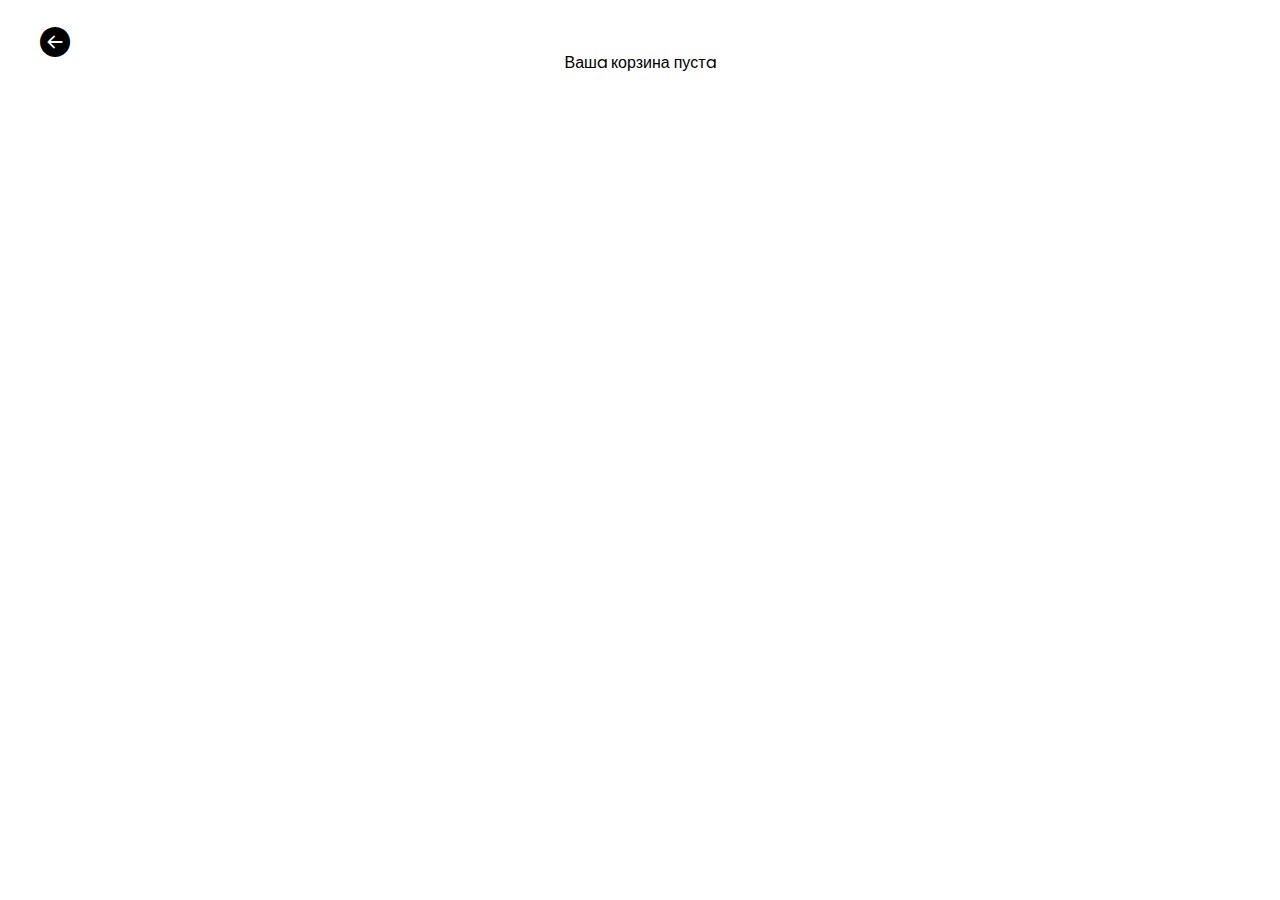
==== cart.html @ f56542cd "first commit" ====
<!DOCTYPE html>
<html lang="en">

<head>
    <meta charset="UTF-8">
    <meta name="viewport" content="width=device-width, initial-scale=1.0">
    <title>Document</title>
    <link rel="stylesheet" href="./cart.css">
    <link rel="stylesheet" href="https://cdn.jsdelivr.net/npm/bootstrap-icons@1.11.3/font/bootstrap-icons.min.css">
</head>

<body>
    <div class="card">
        
    </div>
    <div class="close">
        <a href="/"> <i class="bi bi-arrow-left-circle-fill"></i></a>
    </div>
    <div class="suucess-delete">
        <h1>Удален из корзина</h1>

    </div>
    <script src="./cart.js"></script>

</body>

</html>
---- cart.css ----
@import url('https://fonts.googleapis.com/css2?family=Poppins:ital,wght@0,100;0,200;0,300;0,400;0,500;0,600;0,700;0,800;0,900;1,100;1,200;1,300;1,400;1,500;1,600;1,700;1,800;1,900&display=swap');

* {
    padding: 0;
    margin: 0;
    box-sizing: border-box;
    font-family: "Poppins", sans-serif;
}
.close {
    position: absolute;
    top: 20px;
    left: 40px;
    color: black;

    a {
        color: black;
    }
    i {
        font-size: 30px;
    }
}
.suucess-delete {
    background-color: red;
    color: white;
    position: absolute;
    top: 0;
    left: 0;
    width: 100%;
    text-align: center;
    display: none;
    h1 {
        font-size: 16px;
        padding: 5px;
    }
}
.card {
    max-width: 1920px;
    margin: auto;
    display: flex;
    align-items: center;
    justify-content: center;
    flex-direction: column;
    gap: 20px;
    position: relative;
    padding: 50px;


    .card2 {
        width: 450px;
        transition: all 0.3s;
        border: 1px solid #E0E0E0;
        .content-img {
            display: flex;
            align-items: center;
            justify-content: center;
            padding: 20px;
            img {
                width: 400px;
            }
        }
        .text-content-card {
            padding: 20px 30px;
            span {
                font-size: 16px;
                margin-right: 10px;
                font-weight: bold;
                font-style: italic;
                color: rgb(110, 93, 93)
                
            }
            h1 {
                margin-bottom: 20px;
            }
            h2, 
            h4,
            p{
                font-size: 16px;
                margin-bottom: 20px;
            }
            p {
                font-weight: bold;
            }
            .button {
                display: flex;
                flex-direction: column;
                margin-top: 30px;
                align-items: center;
                justify-content: center;
                a {
                    text-decoration: none;
                    padding: 5px 20px;
                    width: 290px;
                    font-size: 14px;
    
                    color: white;
                    background-color: rgba(6, 10, 255, 0.705);
                    border: none;
                    cursor: pointer;
                    transition: all 0.4s;
                    margin-bottom: 10px;
                    text-align: center;
                }
                a:last-child {
                    background-color: red;
                }
                a:hover {
                    background-color: rgba(0, 0, 128, 0.8);
                    box-shadow: 0 4px 8px rgba(6, 10, 255, 0.705);
    
                }
                a:last-child:hover {
                    background-color: rgb(129, 5, 5);
                    box-shadow: 0 4px 8px rgba(129, 5, 5);

                }
            }
        }

    }
}
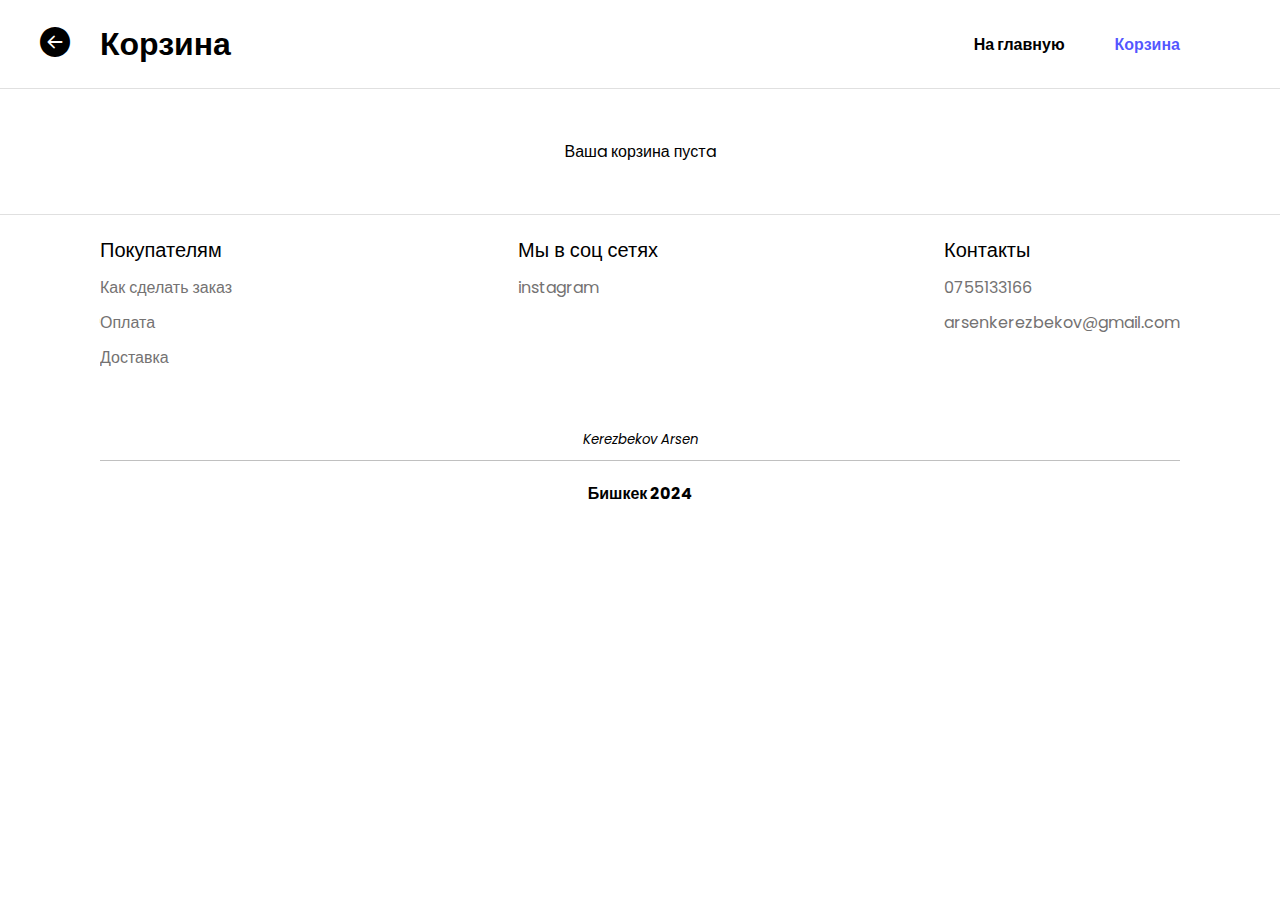
==== commit 202c1d57: "first" ====
--- a/cart.html
+++ b/cart.html
@@ -10,6 +10,22 @@
 </head>
 
 <body>
+    <header>
+        <div class="container">
+            <div class="succes-message show">
+                <div class="text-content">
+                    <h4>Успешно сохранён<i class="bi bi-check-circle"></i></h4>
+                </div>
+            </div>
+            <div class="logo">
+                <h1>Корзина</h1>
+            </div>
+            <div class="search">
+                <a href="index.html">На главную</a>
+                <a class="activen" href="cart.html">Корзина</a>
+            </div>
+        </div>
+    </header>
     <div class="card">
         
     </div>
@@ -20,6 +36,38 @@
         <h1>Удален из корзина</h1>
 
     </div>
+    <footer>
+        <div class="content-footer">
+            <div class="column1">
+                <div class="text-content">
+                    <h2>Покупателям</h2>
+                        <a href="">Как сделать заказ</a>
+                        <a href="">Оплата</a>
+                        <a href="">Доставка</a>
+                </div>
+            </div>
+            <div class="column2">
+                <div class="text-content">
+                    <h2>Мы в соц сетях</h2>
+                    <a href="">instagram</a>
+                </div>
+            </div>
+            <div class="column3">
+                <div class="text-content">
+                    <h2>Контакты</h2>
+                    <a href="">0755133166</a>
+                    <a href="">arsenkerezbekov@gmail.com</a>
+                </div>
+
+            </div>
+        </div>
+        <div class="end">
+            <h5>Kerezbekov Arsen</h5>
+            <div class="bishkek">
+                <h4>Бишкек 2024</h4>
+            </div>
+        </div>
+    </footer>
     <script src="./cart.js"></script>
 
 </body>
--- a/cart.css
+++ b/cart.css
@@ -5,6 +5,105 @@
     margin: 0;
     box-sizing: border-box;
     font-family: "Poppins", sans-serif;
+}
+.container {
+    max-width: 1920px;
+    margin: auto;
+    border-bottom: 1px solid #E0E0E0;
+    padding-left: 300px;
+    padding-right: 300px;
+    padding-top: 50px;
+    padding-bottom: 20px;
+    display: flex;
+    justify-content: space-between;
+    align-items: center;
+    position: relative;
+    .succes-message {
+        display: none; 
+        background-color: rgb(1, 160, 1);
+        position: fixed;
+        top: 0;
+        left: 0;
+        max-width: 1920px;
+        width: 100%;
+        text-align: center;
+        padding: 5px;
+        z-index: 100;
+    
+    
+        .text-content {
+
+            h4 {
+                font-size: 16px;
+                color: white;
+                i {
+                    margin-left: 10px;
+                    font-size: 18px;
+                }
+            }
+        }
+    }
+
+    .logo {
+        img {
+            width: 120px;
+            
+        }
+    }
+    .search {
+        display: flex;
+        position: relative;
+        gap: 50px;
+        a{
+            text-decoration: none;
+            color: black;
+            font-weight: bold;
+            transition: all 0.3s;
+        }
+        .activen {
+            color:rgba(6, 10, 255, 0.705)
+        }
+        a:hover {
+            color:rgba(6, 10, 255, 0.705);
+        }
+   
+    }
+    .right-content {
+        display: flex;
+        gap: 10px;
+        font-size: 30px;
+        gap: 20px;
+        position: relative;
+        button, a {
+            background-color: transparent;
+            border: none;
+            font-size: 30px;
+            cursor: pointer;
+            color:rgba(6, 10, 255, 0.705);
+        }
+        button {
+            display: none;
+        }
+        h4 {
+            font-size: 18px;
+            background-color: transparent;
+            color: white;
+            display: flex;
+            align-items: center;
+            justify-content: center;
+            width: 20px;
+            position: absolute;
+            border-radius: 50%;
+            right: -15px;
+            top: -10px;
+            display: none;
+            color: red;
+
+        }
+
+        
+    }
+
 }
 .close {
     position: absolute;
@@ -55,7 +154,7 @@
             justify-content: center;
             padding: 20px;
             img {
-                width: 400px;
+                width: 300px;
             }
         }
         .text-content-card {
@@ -70,6 +169,7 @@
             }
             h1 {
                 margin-bottom: 20px;
+                font-size: 24px;
             }
             h2, 
             h4,
@@ -117,4 +217,173 @@
         }
 
     }
-}+}
+footer {
+    border-top: 1px solid #E0E0E0;
+    margin-top: 100px;
+    max-width: 1920px;
+    margin: auto;
+    padding: 30px 300px;
+
+    .content-footer {
+        display: flex;
+        justify-content: space-between;
+
+        .column1,
+        .column2,
+        .column3 {
+            .text-content{
+
+                display: flex;
+                flex-direction: column;
+                h2 {
+                    font-size: 20px;
+                    margin-bottom: 10px;
+                    font-weight: 400;
+                }
+                a {
+                    text-decoration: none;
+                    color: rgb(116, 114, 114);
+                    margin-bottom: 10px;
+                }
+            }
+        }
+    }
+    .end {
+        margin-top: 50px;
+        text-align: center;
+        h5 {
+            font-weight: 400;
+            font-style: italic;
+        }
+        .bishkek{
+            border-top: 1px solid silver;
+            margin-top: 10px;
+            padding: 20px;
+        }
+    }
+}
+
+@media  (max-width: 500px) {
+    .container {
+        padding: 10px;
+        width: 100%;
+        h1 {
+            margin-right: 10px;
+            display: none;
+        }
+        .search {
+            gap: 20px;
+            text-align: center;
+        }
+    }
+    .close {
+        display: none;
+    }
+    .card {
+        width: 100%;
+        padding-left: 10px;
+        padding-right: 10px;
+        .card2 {
+            width: 300px;
+    
+            .content-img {
+                img {
+                    width: 150px;
+                }
+            }
+            .text-content-card {
+                padding: 10px 10px;
+                span {
+                    font-size: 12px;
+                }
+                h1 {
+                    font-size: 13px;
+                    margin-bottom: 10px;
+                }
+                h2, 
+                h4 {
+                    font-size: 13px;
+                }
+                p {
+                    font-size: 12px;
+                }
+                
+    
+          
+    
+            }
+        }
+    }
+
+    footer {
+        width: 100%;
+        padding: 10px;
+        .content-footer {
+            flex-direction: column;
+        }
+    }
+}
+@media (max-width: 400px) {
+    .card {
+        border: 1px solid red;
+        padding-left: 10px;
+
+        .card2 {
+            width: 300px;
+
+            .content-img{
+                img {
+                    width: 200px;
+                }
+            }
+            .text-content-card {
+                h1 {
+                    font-size: 14px;
+                }
+                span {
+                    font-size: 12px;
+                }
+                h2,
+                h4 {
+                    font-size: 13px;
+                }
+                p {
+                    font-size: 12px;
+                }
+            }
+
+        }
+    }
+
+}
+
+@media (max-width: 800px) {
+    .container {
+        padding: 20px;
+        h1 {
+            display: none;
+        }
+    }
+    footer {
+        width: 100%;
+        padding: 10px;
+    }
+}
+@media (max-width: 600px) {
+    footer {
+
+        .content-footer {
+            flex-direction: column;
+        }
+    }
+}
+@media (max-width: 1600px) {
+    .container {
+        padding: 20px 100px;
+    }
+    footer {
+        padding: 20px 100px;
+    
+    }
+}
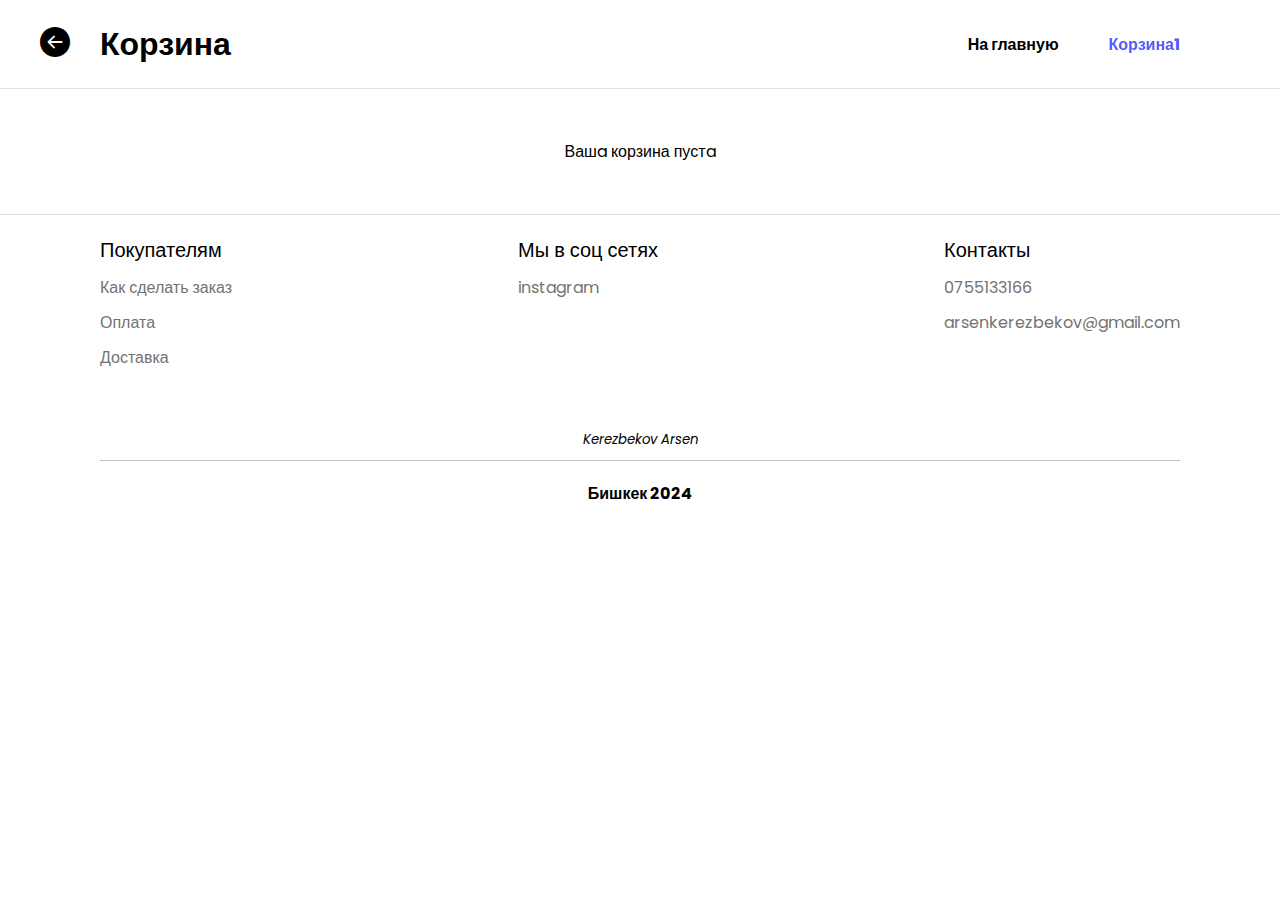
==== commit b029ad73: "two" ====
--- a/cart.html
+++ b/cart.html
@@ -12,17 +12,12 @@
 <body>
     <header>
         <div class="container">
-            <div class="succes-message show">
-                <div class="text-content">
-                    <h4>Успешно сохранён<i class="bi bi-check-circle"></i></h4>
-                </div>
-            </div>
             <div class="logo">
                 <h1>Корзина</h1>
             </div>
             <div class="search">
                 <a href="index.html">На главную</a>
-                <a class="activen" href="cart.html">Корзина</a>
+                <a class="activen" href="cart.html">Корзина1</a>
             </div>
         </div>
     </header>
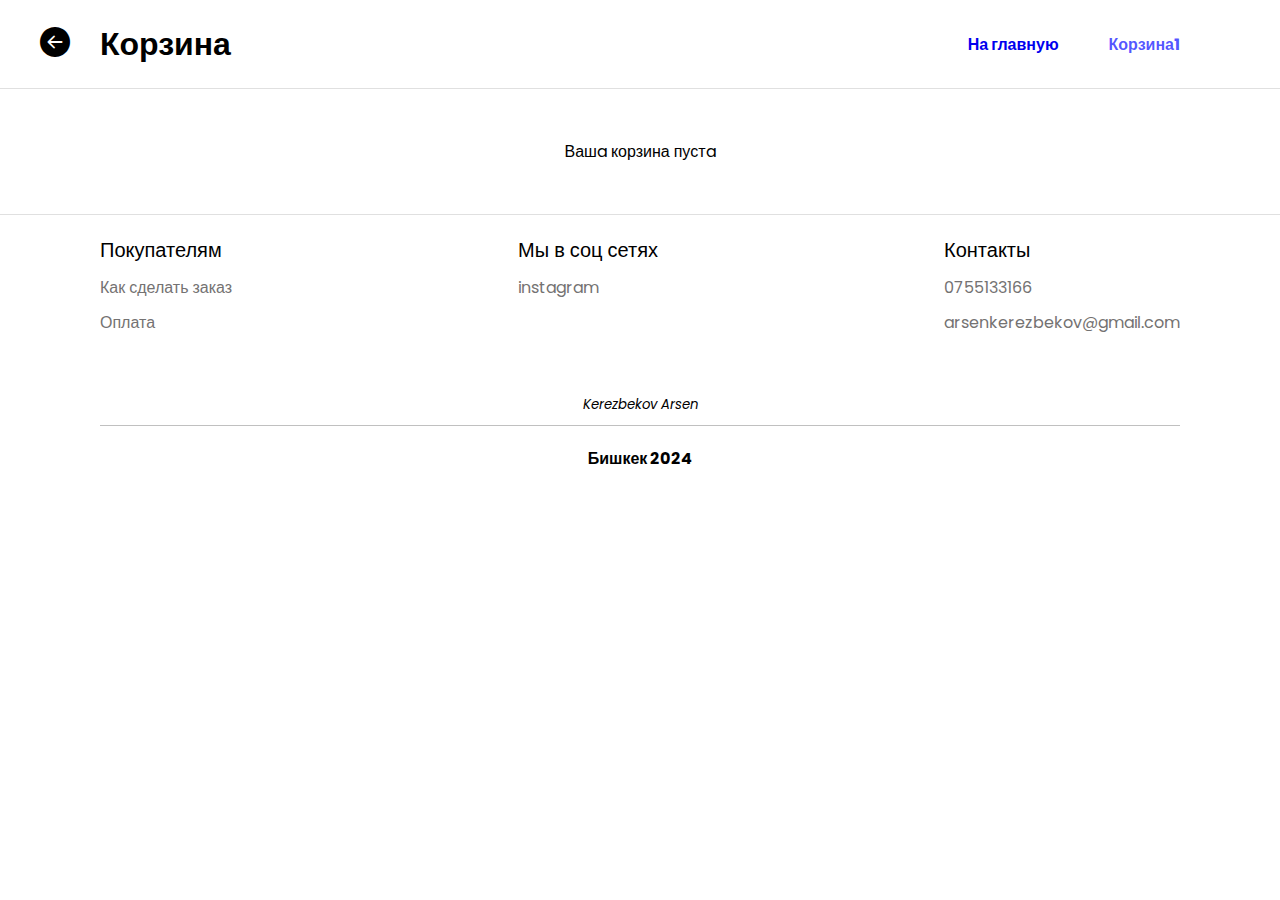
==== commit 248c904e: "four" ====
--- a/cart.html
+++ b/cart.html
@@ -36,9 +36,8 @@
             <div class="column1">
                 <div class="text-content">
                     <h2>Покупателям</h2>
-                        <a href="">Как сделать заказ</a>
-                        <a href="">Оплата</a>
-                        <a href="">Доставка</a>
+                        <a href="orderins.html">Как сделать заказ</a>
+                        <a href="price.html">Оплата</a>
                 </div>
             </div>
             <div class="column2">
--- a/cart.css
+++ b/cart.css
@@ -56,7 +56,6 @@
         gap: 50px;
         a{
             text-decoration: none;
-            color: black;
             font-weight: bold;
             transition: all 0.3s;
         }
@@ -170,15 +169,17 @@
             h1 {
                 margin-bottom: 20px;
                 font-size: 24px;
+                
             }
             h2, 
             h4,
             p{
                 font-size: 16px;
                 margin-bottom: 20px;
+                font-weight: 400;
             }
             p {
-                font-weight: bold;
+                font-weight: 400;
             }
             .button {
                 display: flex;
@@ -265,6 +266,14 @@
 }
 
 @media  (max-width: 500px) {
+    header {
+        position: fixed;
+        top: 0;
+        left: 0;
+        z-index: 100;
+        background-color: white;
+        width: 100%;
+    }
     .container {
         padding: 10px;
         width: 100%;
@@ -326,7 +335,6 @@
 }
 @media (max-width: 400px) {
     .card {
-        border: 1px solid red;
         padding-left: 10px;
 
         .card2 {
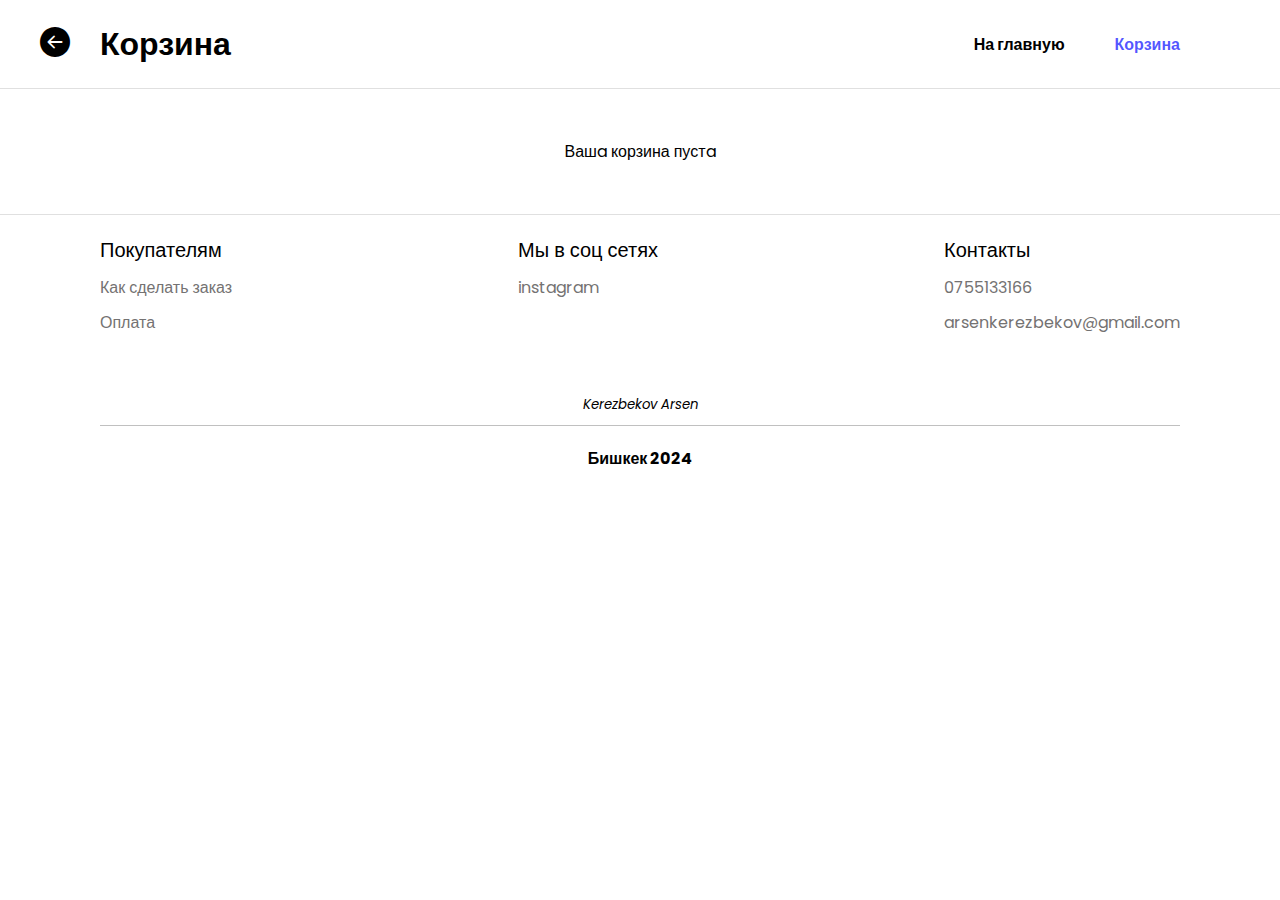
==== commit e81d8db4: "five" ====
--- a/cart.html
+++ b/cart.html
@@ -17,7 +17,7 @@
             </div>
             <div class="search">
                 <a href="index.html">На главную</a>
-                <a class="activen" href="cart.html">Корзина1</a>
+                <a class="activen" href="cart.html">Корзина</a>
             </div>
         </div>
     </header>
--- a/cart.css
+++ b/cart.css
@@ -54,10 +54,12 @@
         display: flex;
         position: relative;
         gap: 50px;
+       
         a{
             text-decoration: none;
             font-weight: bold;
             transition: all 0.3s;
+            color: black;
         }
         .activen {
             color:rgba(6, 10, 255, 0.705)
@@ -282,7 +284,7 @@
             display: none;
         }
         .search {
-            gap: 20px;
+            gap: 50px;
             text-align: center;
         }
     }
